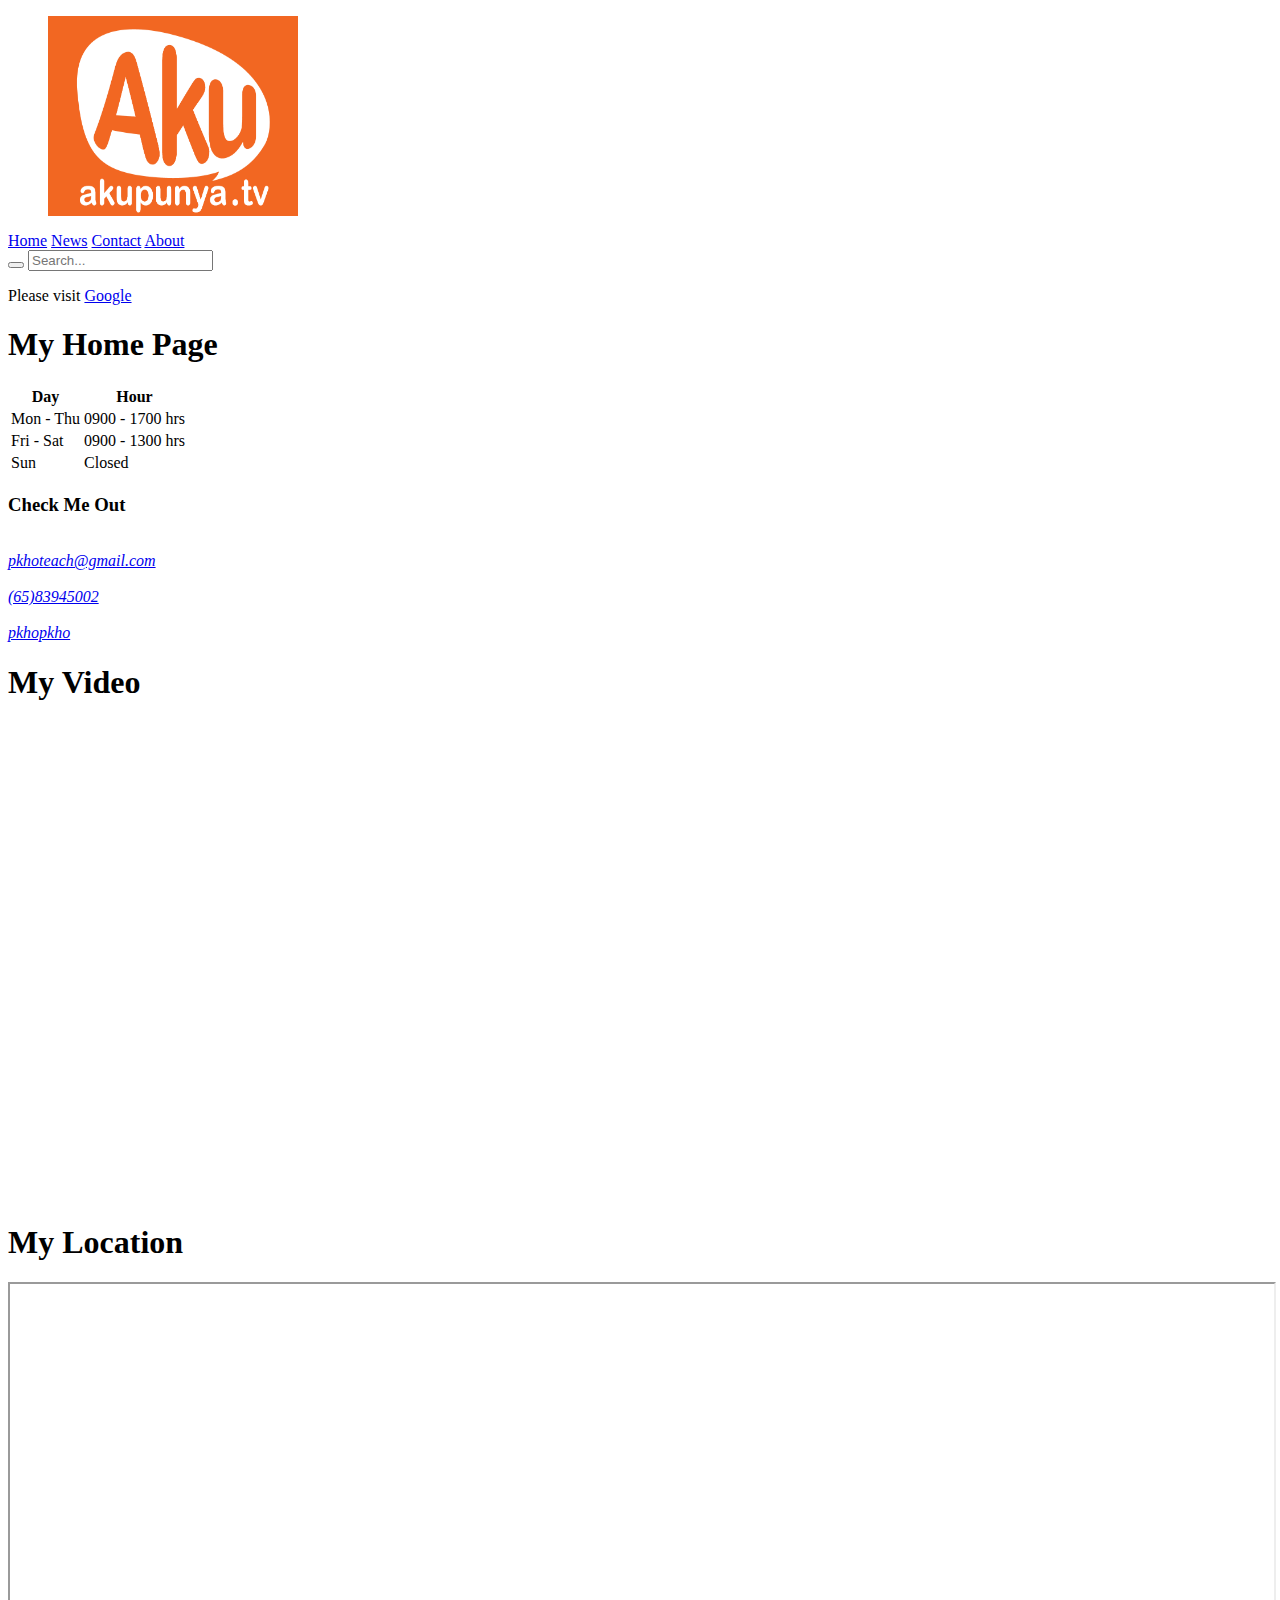
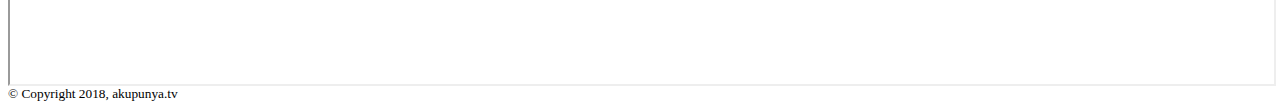
==== index.html @ 3aa2b7f8 "first commit of everything" ====
<!doctype>
<html>

<head>
    <title>template</title>
    <meta charset="utf-8">
    <meta name="description" content="My HTML course tutorial walkthrough">
    <meta name="keywords" content="HTML5, CSS, Javascript">
    <meta name="author" content="Ho Pak Kin">
    <meta name="viewport" content="width=device-width,initial-scale=1.0">

    <link rel="icon" href="./images/html5.png" type="image/png" sizes="16X16">

    <link rel="stylesheet" href="./css/main.css" type="text/css">
    <link rel="stylesheet" href="./css/test.css" type="text/css">
    <link rel="stylesheet" href="https://use.fontawesome.com/releases/v5.2.0/css/all.css" integrity="sha384-hWVjflwFxL6sNzntih27bfxkr27PmbbK/iSvJ+a4+0owXq79v+lsFkW54bOGbiDQ"
        crossorigin="anonymous">
    <!--links to external css styles to be included for this website-->
</head>

<body>
    <Header>
        <figure>
            <img src="./images/akupunyatv.png" alt="akupunyatv" height="200" width="250">
        </figure>
    </Header>
    <div id="menubar" class="topnav">
        <a class="active" href="index.html">Home</a>
        <a href="news.html">News</a>
        <a href="contact.html">Contact</a>
        <a href="about.html">About</a>

        <div id="searchbar" class="search-container">
            <form action="#action">
                <!--# means just a placeholder goes nowhere-->
                <button type="submit">
                    <i class="fas fa-search fa-2x"></i>
                    <!--fa-3x is the size of the icon,  we are using a third party icon font awesome-->
                </button>
                <input type="text" placeholder="Search..." name="Search">
            </form>
        </div>
    </div>

    <p>
        Please visit <a href="https://www.google.com">Google</a>
    </p>

    <h1 id="myhomepage">My Home Page</h1>

    <div class="roworigin">

        <div class="twocolumn">
            <table>
                <tr>
                    <th>
                        Day
                    </th>
                    <th>
                        Hour
                    </th>
                </tr>
                <tr>
                    <td>
                        Mon - Thu
                    </td>
                    <td>
                        0900 - 1700 hrs
                    </td>
                </tr>
                <tr>
                    <td>
                        Fri - Sat
                    </td>
                    <td>
                        0900 - 1300 hrs
                    </td>
                </tr>
                <tr>
                    <td>
                        Sun
                    </td>
                    <td>
                        Closed
                    </td>
                </tr>
            </table>

        </div>

        <div class=twocolumn>
            <h3> Check Me Out</h3>
            <br>
            <!--next line-->
            <div>
                <a href="#">
                    <i class=" fas fa-envelope "> pkhoteach@gmail.com</i>
                </a>
            </div>
            <br>
            <div>
                <a href="#">
                    <i class="fas fa-phone"> (65)83945002</i>
                </a>
            </div>
            <br>
            <div>
                <a href="#">
                    <i class="fab fa-telegram"> pkhopkho</i>
                </a>
            </div>
        </div>
    </div>

    <h1 id="myVideo">My Video</h1>
    <div class="roworigin">
        <iframe style="width:100%; height:480px;" src="https://www.youtube.com/embed/hJxsBC22SMY?list=PLtOZtedfjSlIU2ac77nYFIWeK9tDIAOhX"
            frameborder="0" allow="autoplay; encrypted-media" allowfullscreen>
        </iframe>
    </div>

    <h1 id="myLoction">My Location</h1>
    <div class="roworigin lastdiv">
        <iframe style="width:100%; height: 400px;" src="https://goo.gl/KUBB7L">
        </iframe>
    </div>

    <footer class="footer ">
        <div class="bottomrow ">
            <div class="bottomcolumn ">
                <a href="https:www.facebook.com ">
                    <i class="fab fa-facebook fa-2x "></i>
                </a>
                <a href="https:www.google.com ">
                    <i class="fab fa-google fa-2x "></i>
                </a>
                <a href="https:www.snapchat.com ">
                    <i class="fab fa-snapchat fa-2x "></i>
                </a>
                <a href="https:www.instagram.com ">
                    <i class="fab fa-instagram fa-2x "></i>
                </a>
            </div>
        </div>
        <small>&copy; Copyright 2018, akupunya.tv</small>
    </footer>
</body>

</html>
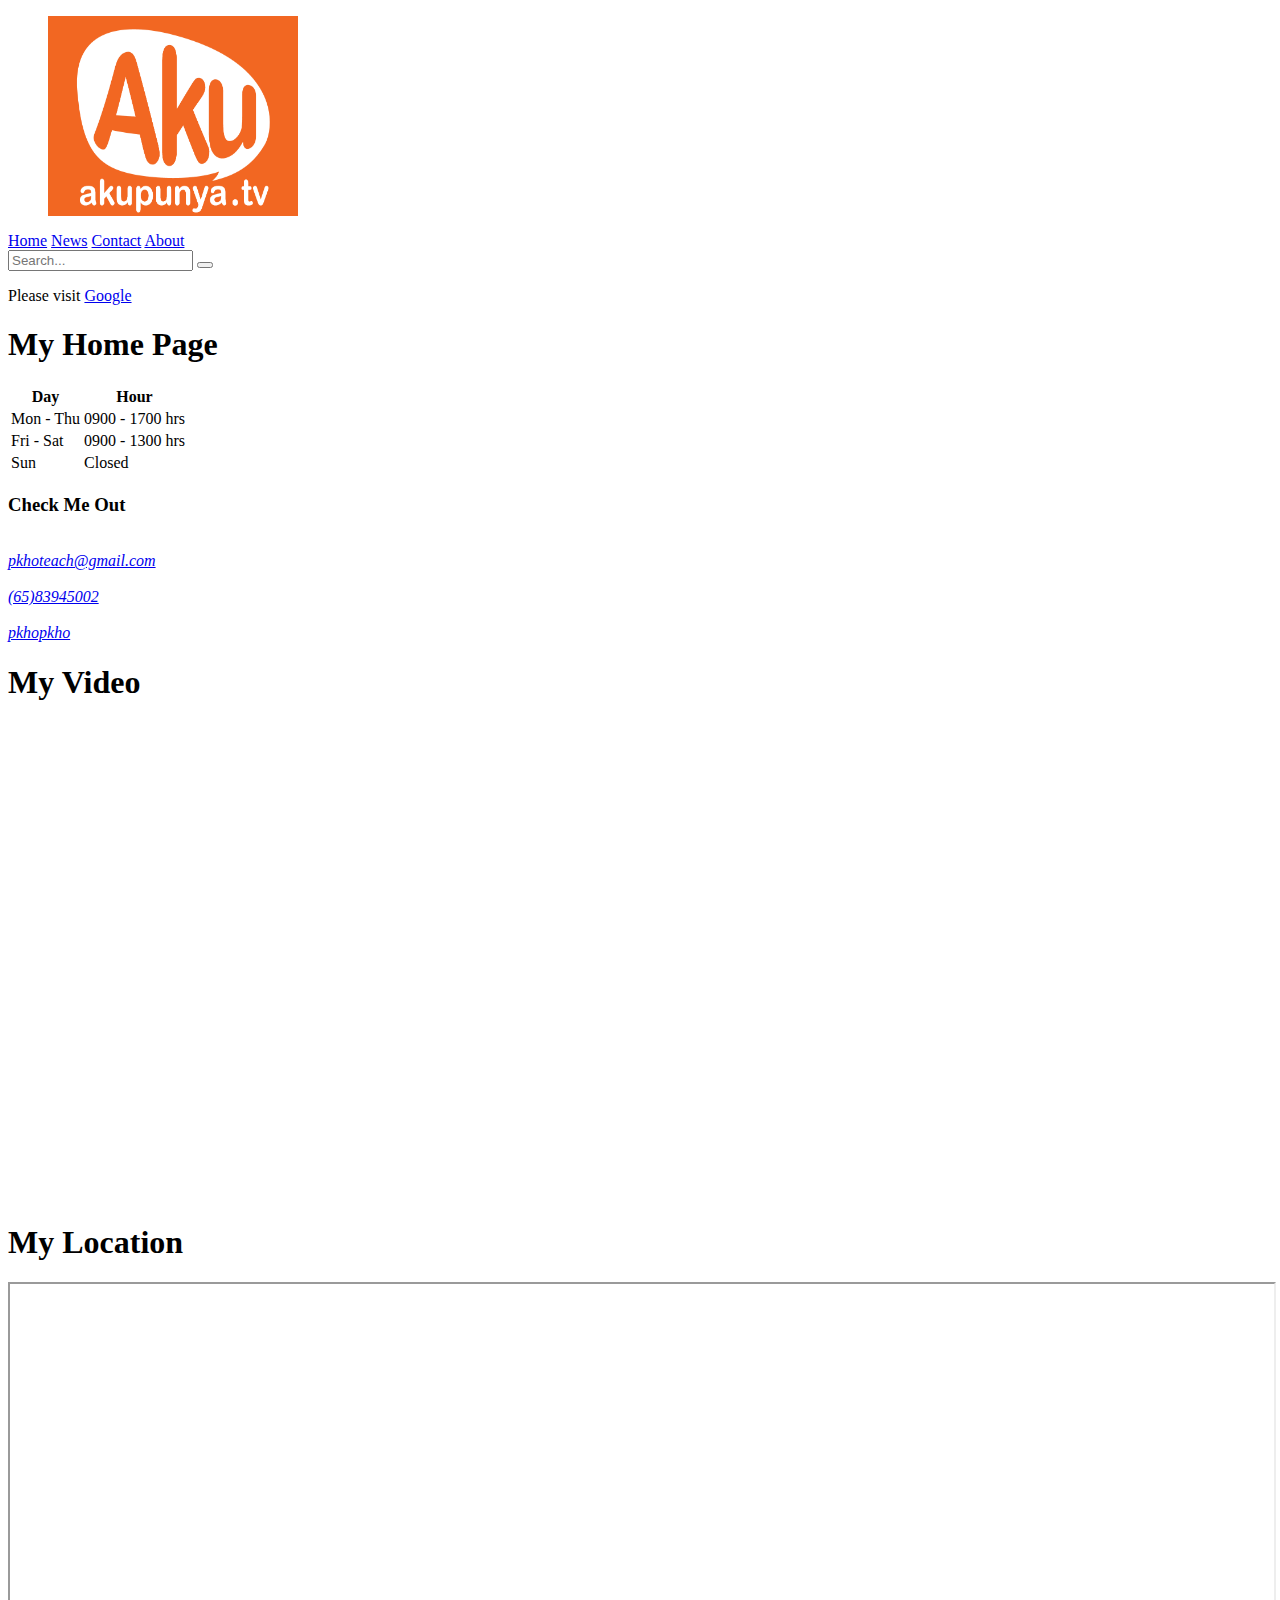
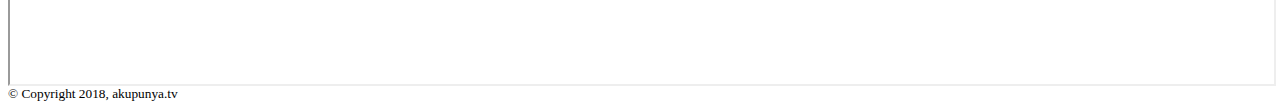
==== commit a9e6c85e: "Uploaded on Friday" ====
--- a/index.html
+++ b/index.html
@@ -19,11 +19,11 @@
 </head>
 
 <body>
-    <Header>
+    <header>
         <figure>
             <img src="./images/akupunyatv.png" alt="akupunyatv" height="200" width="250">
         </figure>
-    </Header>
+    </header>
     <div id="menubar" class="topnav">
         <a class="active" href="index.html">Home</a>
         <a href="news.html">News</a>
@@ -32,12 +32,12 @@
 
         <div id="searchbar" class="search-container">
             <form action="#action">
+                <input type="text" placeholder="Search..." name="Search">
                 <!--# means just a placeholder goes nowhere-->
                 <button type="submit">
                     <i class="fas fa-search fa-2x"></i>
                     <!--fa-3x is the size of the icon,  we are using a third party icon font awesome-->
                 </button>
-                <input type="text" placeholder="Search..." name="Search">
             </form>
         </div>
     </div>
